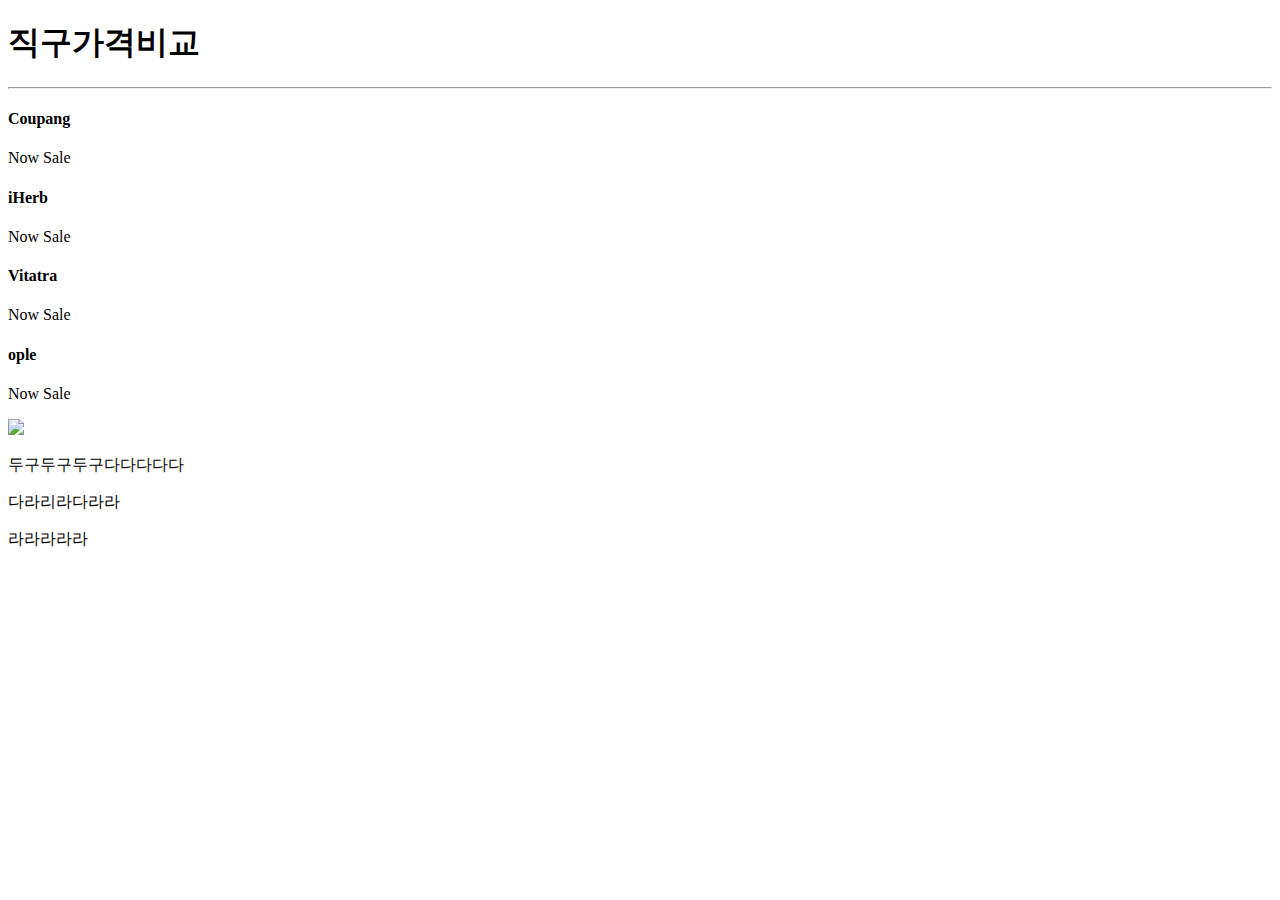
==== index3.html @ f9884d45 "Add files via upload" ====
<!DOCTYPE html>
<html>
<head>
  <title>Jikgu1</title>
  <meta charset="utf-8">
  <link rel="stylesheet" type="text/css" href="style.css">
</head>
<body>
  <h1>직구가격비교</h1>
  <hr>
<div class="call-outs-container">
  <div class="call-out">
    <h4>Coupang</h4>
    <p>Now Sale</p>
  </div>

  <div class="call-out">
    <h4>iHerb</h4>
    <p>Now Sale</p>
  </div>

  <div class="call-out">
    <h4>Vitatra</h4>
    <p>Now Sale</p>
  </div>

  <div class="call-out">
    <h4>ople</h4>
    <p>Now Sale</p>
  </div>
</div>


<div class="equal-height-container">
  <div class="first">
    <img src="lib\silymarin.jpg"></div>

  <div class="second">
    <div class="second-a">
      <p>두구두구두구다다다다다</p></div>
    <div class="second-b">
      <p>다라리라다라라</p></div>
    <div class="second-c">
      <p>라라라라라</p></div>
  </div>
  <br>
  <br>
</body>
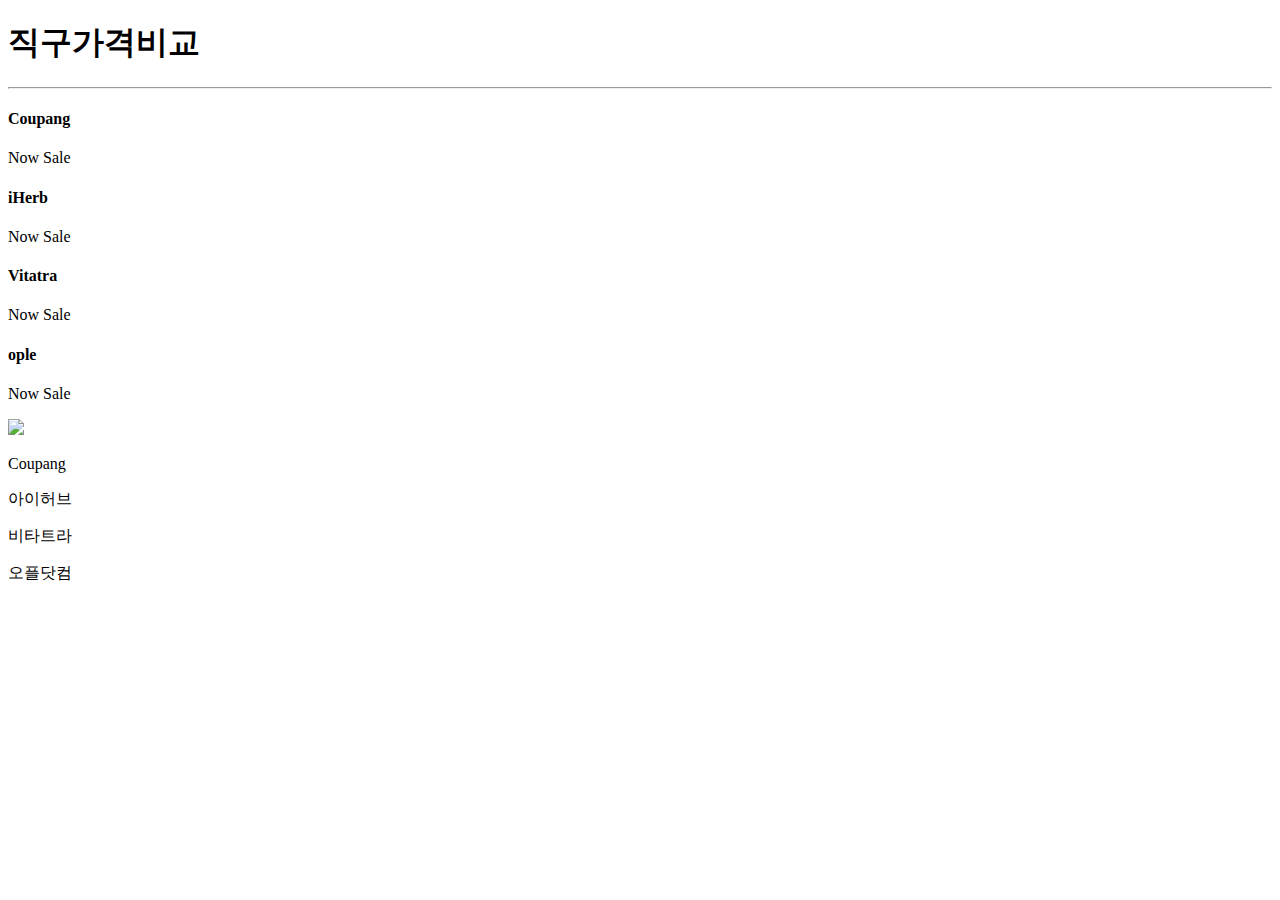
==== commit 825c41b8: "Add files via upload" ====
--- a/index3.html
+++ b/index3.html
@@ -37,12 +37,15 @@
 
   <div class="second">
     <div class="second-a">
-      <p>두구두구두구다다다다다</p></div>
+      <p>Coupang</p></div>
     <div class="second-b">
-      <p>다라리라다라라</p></div>
+      <p>아이허브</p></div>
     <div class="second-c">
-      <p>라라라라라</p></div>
+      <p>비타트라</p></div>
+    <div class="second-d">
+      <p>오플닷컴<p></div>
   </div>
+</div>
   <br>
   <br>
 </body>
